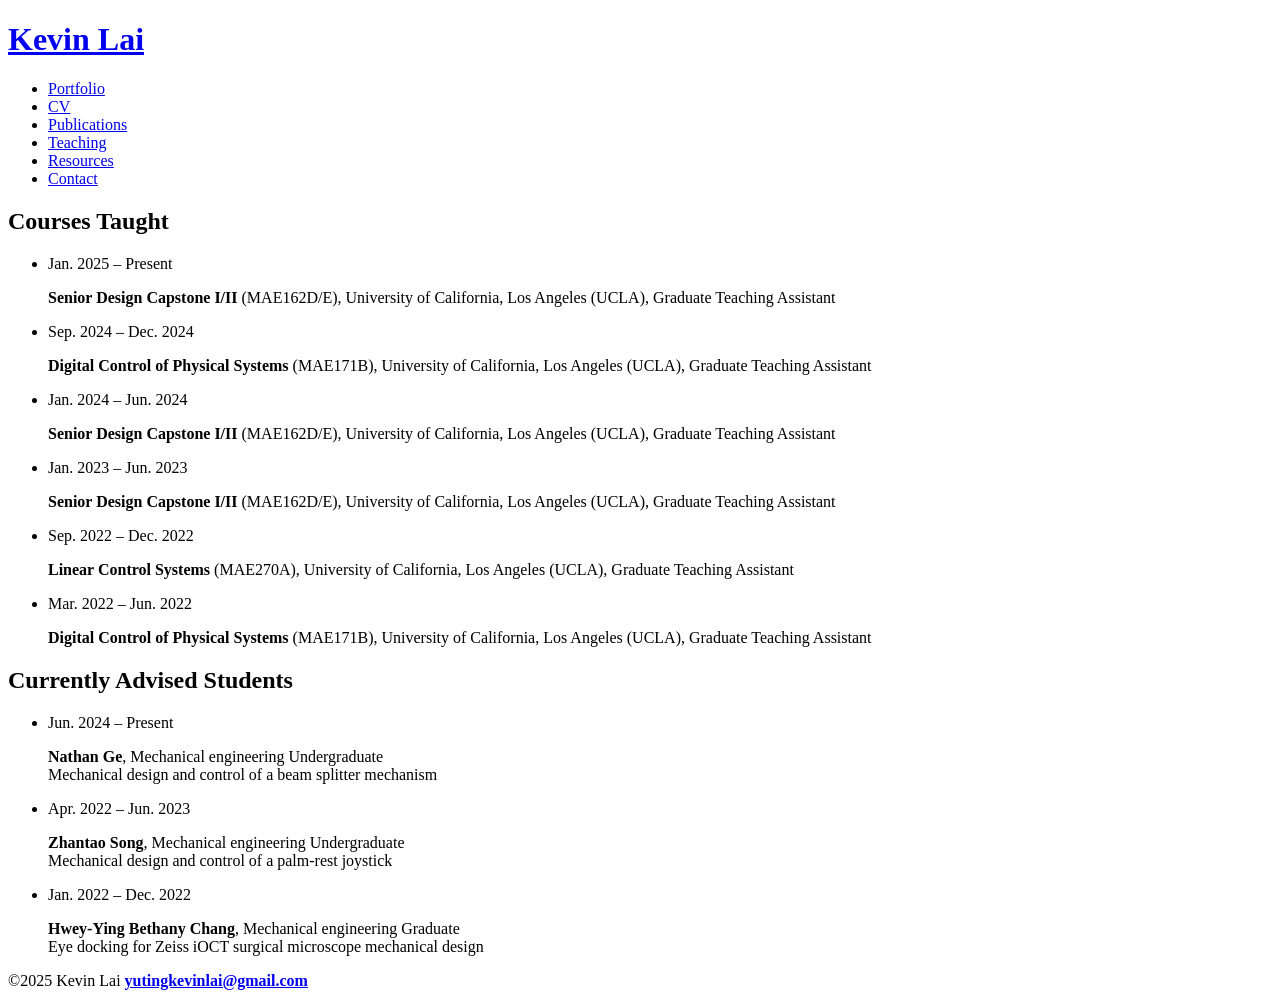
==== teaching/index.html @ f30a799a "fix: style and footer" ====
﻿<!DOCTYPE html>
<html lang="en">
<head><title>Kevin Lai</title>
	<meta charset="UTF-8" />
	<meta name="description" content="Kevin Lai, Graduate Student Researcher" />
	<meta name="robots" content="index,follow" />
	<meta name="viewport" content="width=device-width" />
	<link rel="stylesheet" media="all" href="s.css" />
</head>
<body><div id="c"><div id="h">
<h1><a href="../" title="Home">Kevin Lai</a></h1>
<div id="n"><ul>
	<li><a href="../portfolio" title="Portfolio">Portfolio</a></li>
	<li><a href="../cv" title="Curriculum Vitae (CV)">CV</a></li>
	<li><a href="../publications" title="Publications">Publications</a></li>
	<li><a href="../teaching" title="Teaching" class="a">Teaching</a></li>
	<li><a href="../resources" title="Shared Resources">Resources</a></li>
	<li><a href="../contact" title="Contact">Contact</a></li></ul>
	</div>
</div>
<div id="cm">

<h2>Courses Taught</h2>
<ul class="r">
<li>
	  <span>
	    Jan. 2025 &#8211; Present
	  </span>
	  <p>
	    <strong>Senior Design Capstone I/II</strong>
	     (MAE162D/E), University of California, Los Angeles (UCLA), Graduate Teaching Assistant
	  </p>
</li>
<li>
	  <span>
	    Sep. 2024 &#8211; Dec. 2024
	  </span>
	  <p>
	    <strong>Digital Control of Physical Systems</strong>
	     (MAE171B), University of California, Los Angeles (UCLA), Graduate Teaching Assistant
	  </p>
</li>
<li>
	  <span>
	    Jan. 2024 &#8211; Jun. 2024
	  </span>
	  <p>
	    <strong>Senior Design Capstone I/II</strong>
	     (MAE162D/E), University of California, Los Angeles (UCLA), Graduate Teaching Assistant
	  </p>
</li>
<li>
	  <span>
	    Jan. 2023 &#8211; Jun. 2023
	  </span>
	  <p>
	    <strong>Senior Design Capstone I/II</strong>
	     (MAE162D/E), University of California, Los Angeles (UCLA), Graduate Teaching Assistant
	  </p>
</li>
<li>
	  <span>
	    Sep. 2022 &#8211; Dec. 2022
	  </span>
	  <p>
	    <strong>Linear Control Systems</strong>
	     (MAE270A), University of California, Los Angeles (UCLA), Graduate Teaching Assistant
	  </p>
</li>
<li>
  <span>
    Mar. 2022 &#8211; Jun. 2022
  </span>
  <p>
    <strong>Digital Control of Physical Systems</strong>
     (MAE171B), University of California, Los Angeles (UCLA), Graduate Teaching Assistant
  </p>
</li>
</ul>

<h2>Currently Advised Students</h2>
<ul class="r">
<li>
  <span>Jun. 2024 &#8211; Present</span>
  <p><strong>Nathan Ge</strong>, Mechanical engineering Undergraduate<br />
    Mechanical design and control of a beam splitter mechanism 
  </p>
</li>
<li>
  <span>Apr. 2022 &#8211; Jun. 2023</span>
  <p><strong>Zhantao Song</strong>, Mechanical engineering Undergraduate<br />
    Mechanical design and control of a palm-rest joystick
  </p>
</li>
<li>
  <span>Jan. 2022 &#8211; Dec. 2022</span>
  <p><strong>Hwey-Ying Bethany Chang</strong>, Mechanical engineering Graduate<br />
    Eye docking for Zeiss iOCT surgical microscope mechanical design
  </p>
</li>
</ul>

<!--
<h3>Educational Materials</h3>
<ul>
<li><a href="f/solidworks_rendered_movie.pdf" title="PDF">Creating Fully-Rendered SolidWorks Animations</a> (PDF) &#8212; A short tutorial on how to create a fully rendered movie file from a SolidWorks animation using PhotoView 360.</li>
<li><a href="f/estimate_3d_print_time_v1.pdf" title="PDF">How to Estimate 3D Print Time of a Part for SolidWorks 2014/2016 and CatalystEX 4.4</a> (PDF) &#8212; A guide on how to estimate 3D print time using SolidWorks 2014/2016 and CatalystEX 4.4.</li>
<li><a href="f/162D_Sizing_Introduction.pdf" title="PDF">Motor, Propeller, ESC, and Battery Sizing Introduction</a> (PDF) &#8212; An overview of choosing a motor, propeller, ESC, and battery for propeller-powered projects.</li>
</ul>

<ul>
<li><strong>Custom NI MyRIO-1900 CAD File</strong>: <a href="f/myrio/myRIO-1900-MJG_v1.JPG" title="JPG">JPG</a> | <a href="f/myrio/myRIO-1900-MJG_v1.STL" title="STL">STL</a> | <a href="f/myrio/myRIO-1900-MJG_v1.SLDPRT" title="SLDPRT">SolidWorks (2016)</a> | <a href="https://grabcad.com/library/ni-myrio-1900-1" title="GrabCAD">GrabCAD</a><br />
This is a simple, single-body model of the MyRIO-1900 intended for fast prototyping.
It is a greatly simplified version of the official <a href="https://www.ni.com/en-us/support/documentation/dimensional-drawings/model.myrio-1900.html" title="Official CAD">3D CAD model from NI</a>
and eliminates the extensive surface features and lettering which can slow down older PCs.</li>
</ul>
-->

</div><!--#cm-->
<div id="f">
	<span>&copy;2025 Kevin Lai</span>
	<span><strong><a href="mailto:yutingkevinlai@gmail.com">yutingkevinlai@gmail.com</a></strong></span>	</div>
</div><!--#c-->
</body></html>
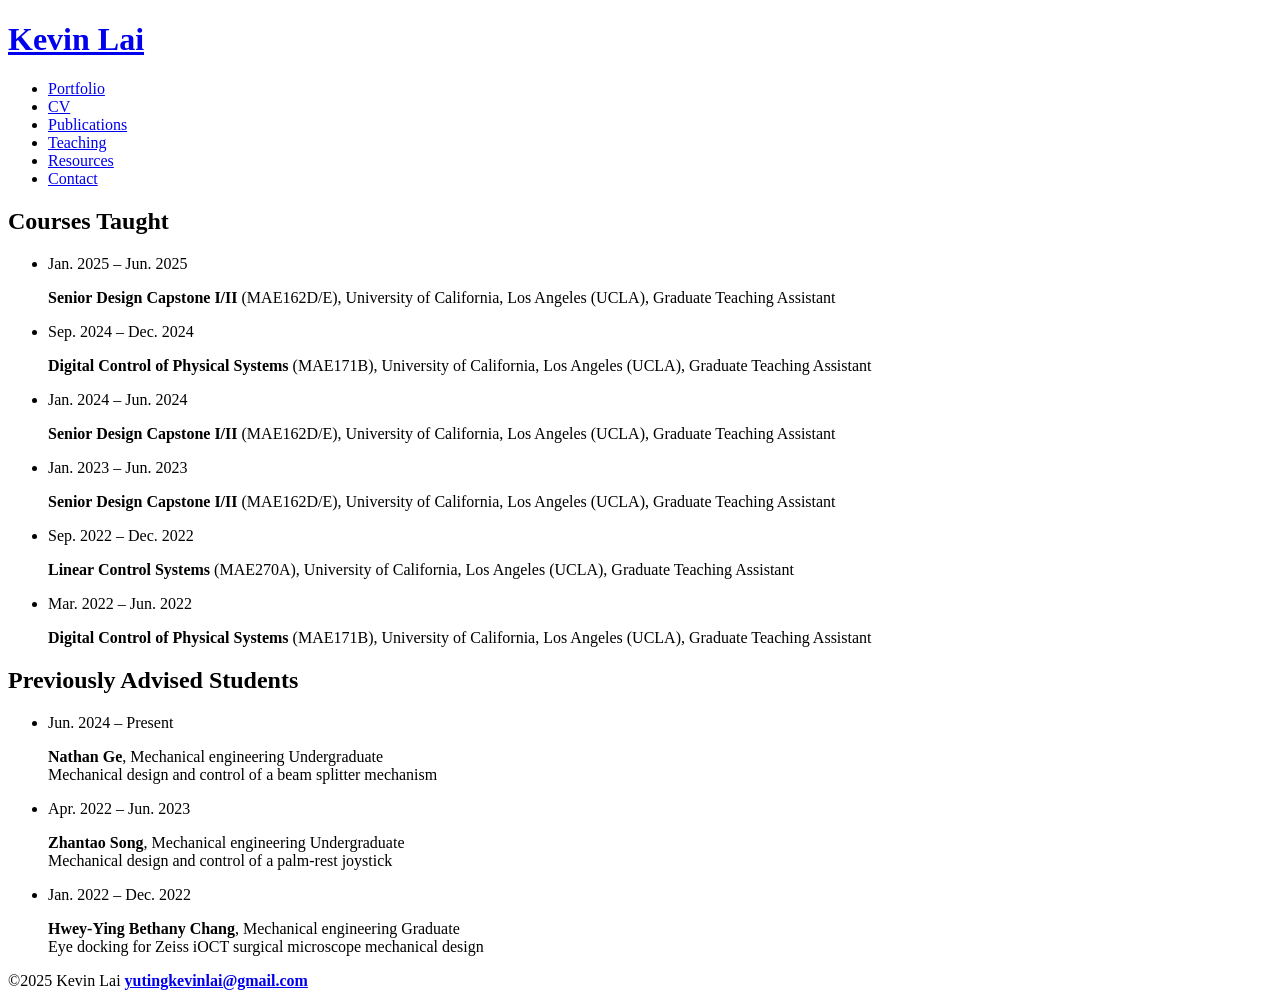
==== commit 7dc22f02: "update teaching" ====
--- a/teaching/index.html
+++ b/teaching/index.html
@@ -24,7 +24,7 @@
 <ul class="r">
 <li>
 	  <span>
-	    Jan. 2025 &#8211; Present
+	    Jan. 2025 &#8211; Jun. 2025
 	  </span>
 	  <p>
 	    <strong>Senior Design Capstone I/II</strong>
@@ -78,7 +78,7 @@
 </li>
 </ul>
 
-<h2>Currently Advised Students</h2>
+<h2>Previously Advised Students</h2>
 <ul class="r">
 <li>
   <span>Jun. 2024 &#8211; Present</span>
